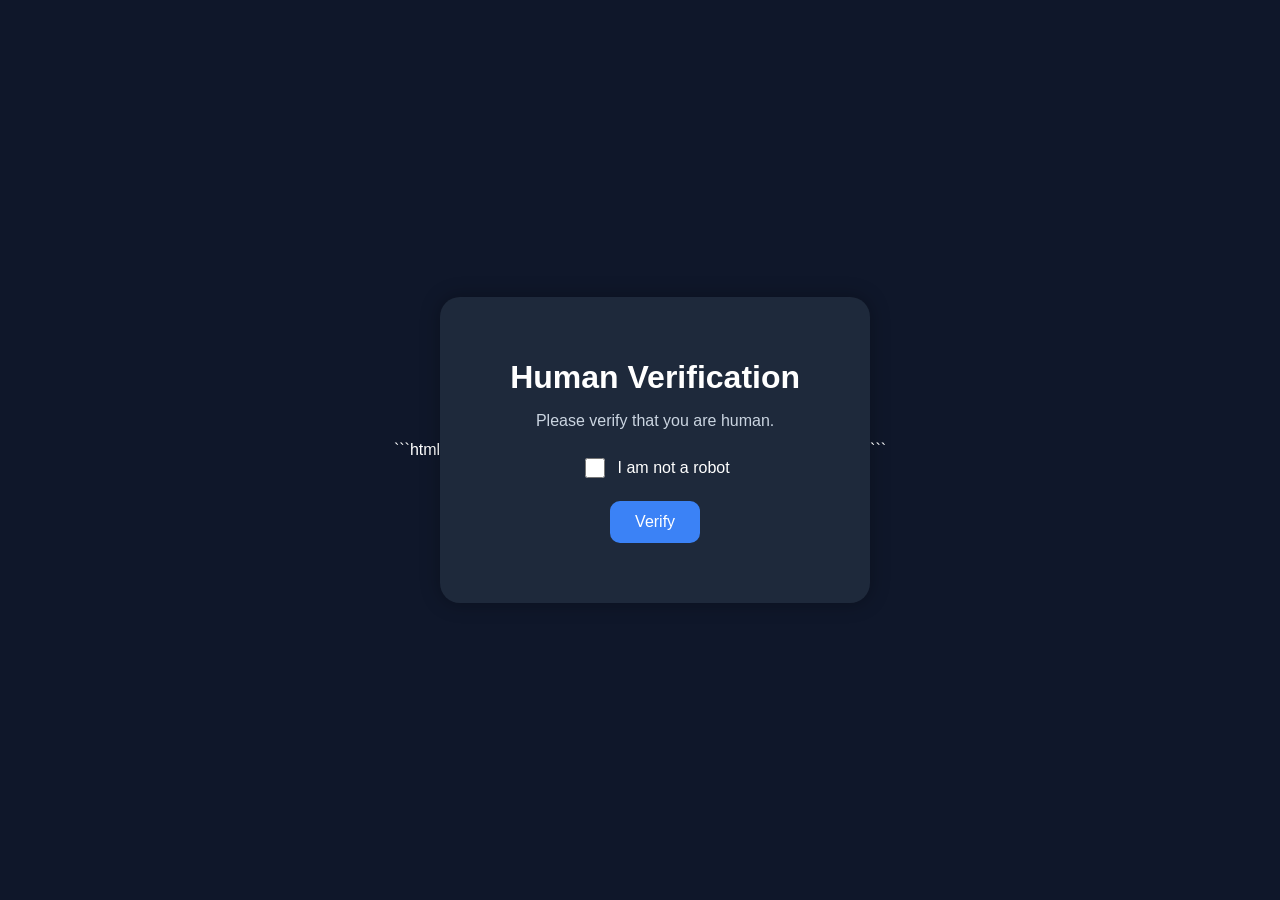
==== index.html @ d17f0e16 "added index.html" ====
```html
<!DOCTYPE html>
<html lang="en">
<head>
    <meta charset="UTF-8" />
    <meta name="viewport" content="width=device-width, initial-scale=1.0"/>
    <title>Human Verification</title>

    <style>
        body{
            margin:0;
            padding:0;
            height:100vh;
            display:flex;
            justify-content:center;
            align-items:center;
            background:#0f172a;
            font-family:Arial, Helvetica, sans-serif;
            color:white;
        }

        .container{
            background:#1e293b;
            padding:40px;
            border-radius:20px;
            text-align:center;
            width:350px;
            box-shadow:0 0 20px rgba(0,0,0,0.3);
        }

        h1{
            margin-bottom:10px;
        }

        p{
            color:#cbd5e1;
            margin-bottom:25px;
        }

        .checkbox-container{
            display:flex;
            align-items:center;
            justify-content:center;
            gap:10px;
            margin-bottom:20px;
        }

        input[type="checkbox"]{
            width:20px;
            height:20px;
            cursor:pointer;
        }

        button{
            padding:12px 25px;
            border:none;
            border-radius:10px;
            background:#3b82f6;
            color:white;
            font-size:16px;
            cursor:pointer;
            transition:0.3s;
        }

        button:hover{
            background:#2563eb;
        }

        #result{
            margin-top:20px;
            font-weight:bold;
            font-size:18px;
        }
    </style>
</head>
<body>

    <div class="container">
        <h1>Human Verification</h1>
        <p>Please verify that you are human.</p>

        <div class="checkbox-container">
            <input type="checkbox" id="humanCheck">
            <label for="humanCheck">I am not a robot</label>
        </div>

        <button onclick="verifyHuman()">Verify</button>

        <div id="result"></div>
    </div>

    <script>
        function verifyHuman(){
            const check = document.getElementById("humanCheck");
            const result = document.getElementById("result");

            if(check.checked){
                result.innerHTML = "✅ Verification Successful!";
                result.style.color = "#22c55e";
            } else {
                result.innerHTML = "❌ Please confirm first!";
                result.style.color = "#ef4444";
            }
        }
    </script>

</body>
</html>
```
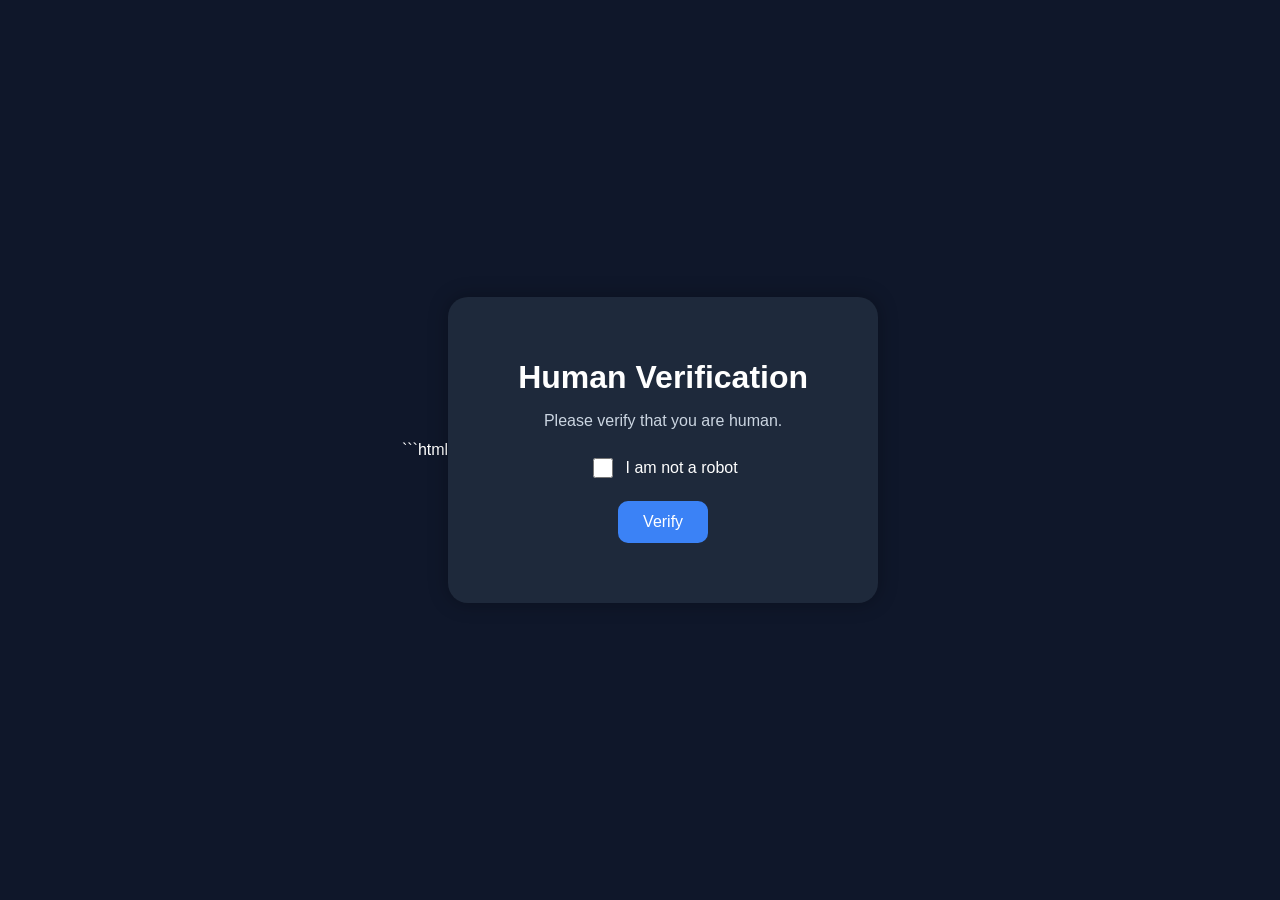
==== commit 94e6f60d: "Redirect to main.html after successful verification" ====
--- a/index.html
+++ b/index.html
@@ -97,6 +97,10 @@
             if(check.checked){
                 result.innerHTML = "✅ Verification Successful!";
                 result.style.color = "#22c55e";
+
+                  setTimeout(() => {
+                window.location.href = "Pages/Main/main.html";
+            }, 1000);
             } else {
                 result.innerHTML = "❌ Please confirm first!";
                 result.style.color = "#ef4444";
@@ -106,4 +110,3 @@
 
 </body>
 </html>
-```
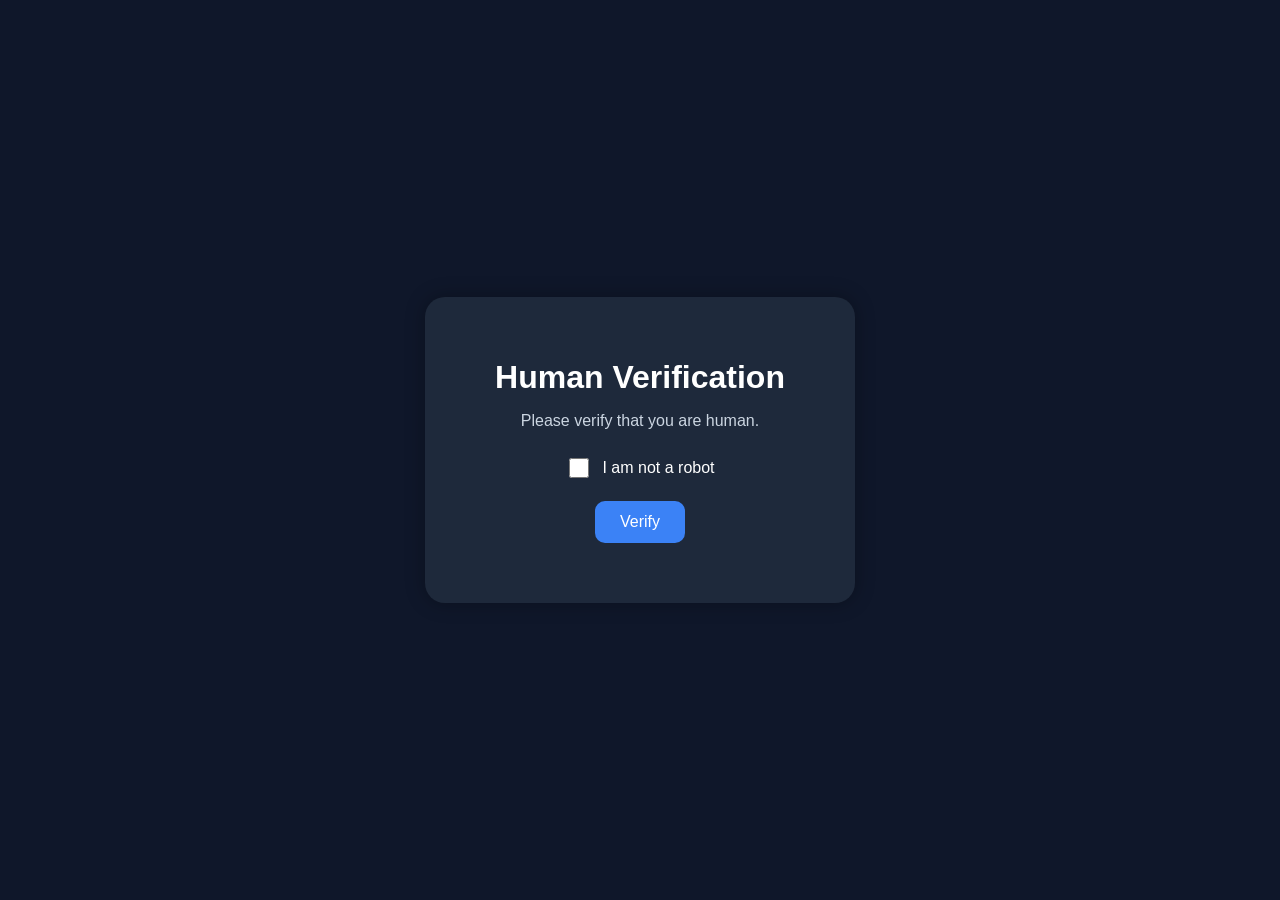
==== commit e7f50d38: "Remove code block formatting from index.html" ====
--- a/index.html
+++ b/index.html
@@ -1,4 +1,3 @@
-```html
 <!DOCTYPE html>
 <html lang="en">
 <head>
@@ -99,7 +98,7 @@
                 result.style.color = "#22c55e";
 
                   setTimeout(() => {
-                window.location.href = "Pages/Main/main.html";
+                window.location.href = "/Visual-Skill/Pages/Main/main.html";
             }, 1000);
             } else {
                 result.innerHTML = "❌ Please confirm first!";
